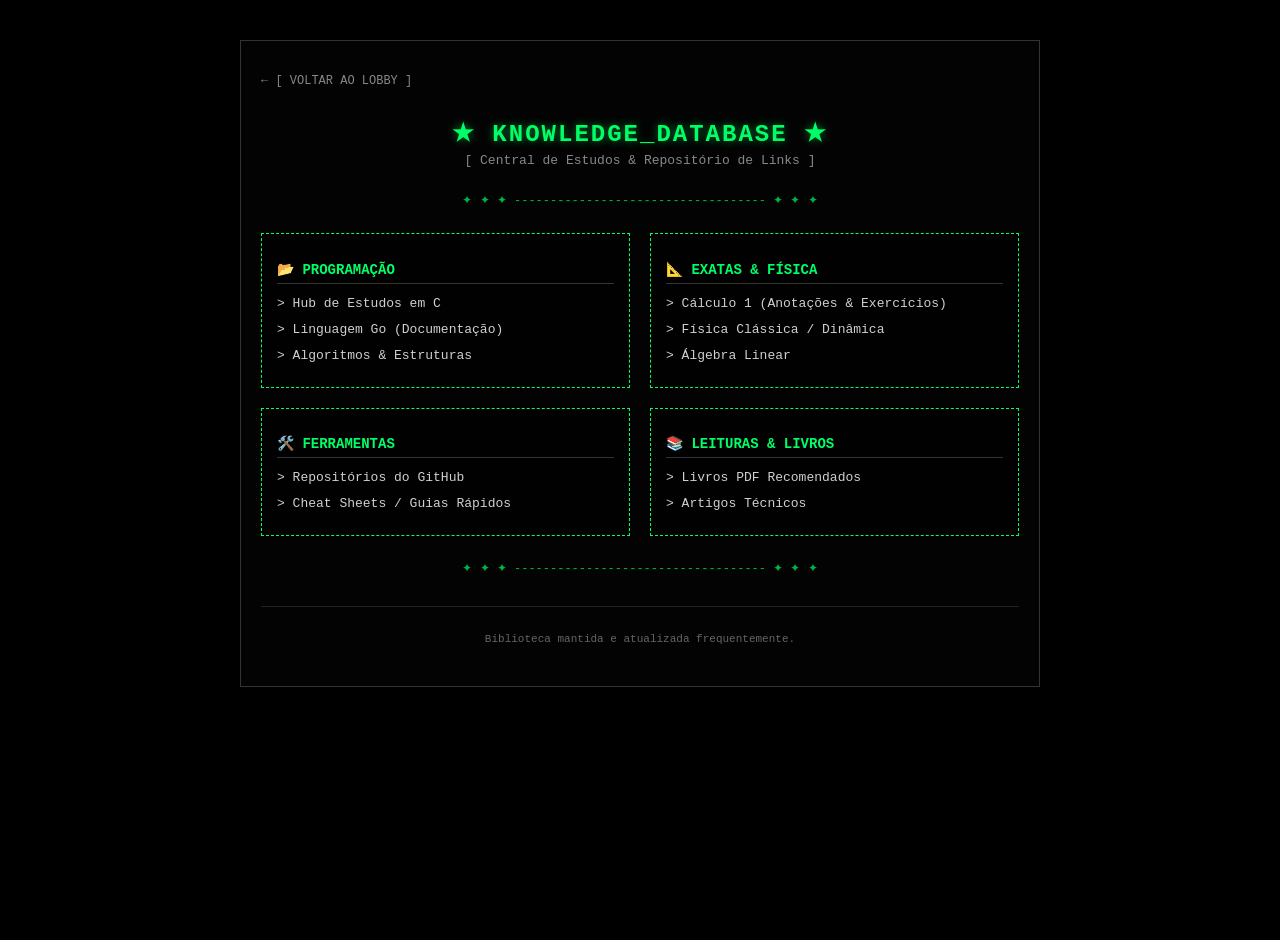
==== hub-estudos.html @ e8b2c1a9 "Add hub-estudos.html for Knowledge Hub layout This file contains the HTML structure for the Knowledg" ====
<!DOCTYPE html>
<html lang="pt-BR">
<head>
    <meta charset="UTF-8">
    <meta name="viewport" content="width=device-width, initial-scale=1.0">
    <title>~ KNOWLEDGE_HUB // BIBLIOTECA DE ESTUDOS ~</title>
    <link rel="stylesheet" href="style.css">
    <style>
        /* Estilos adicionais específicos para o layout de biblioteca/grid */
        .hub-grid {
            display: grid;
            grid-template-columns: repeat(auto-fit, minmax(250px, 1fr));
            gap: 20px;
            margin-top: 20px;
            text-align: left;
        }

        .category-card {
            border: 1px dashed #00ff66;
            padding: 15px;
            background: rgba(0, 0, 0, 0.5);
        }

        .category-title {
            color: #00ff66;
            font-size: 14px;
            margin-bottom: 10px;
            border-bottom: 1px solid #333;
            padding-bottom: 5px;
            text-transform: uppercase;
        }

        .study-list {
            list-style: none;
            padding: 0;
            margin: 0;
        }

        .study-list li {
            margin-bottom: 8px;
        }

        .study-link {
            color: #d0d0d0;
            text-decoration: none;
            font-size: 13px;
            transition: color 0.2s;
        }

        .study-link:hover {
            color: #00ff66;
            text-shadow: 0 0 5px #00ff66;
        }

        .back-btn {
            display: inline-block;
            margin-bottom: 15px;
            color: #888888;
            text-decoration: none;
            font-size: 12px;
        }

        .back-btn:hover {
            color: #00ff66;
        }
    </style>
</head>
<body>

    <!-- Mantém o mesmo vídeo de fundo do site principal -->
    <video autoplay loop muted playsinline id="video-fundo">
        <source src="seu-video.mp4" type="video/mp4">
    </video>

    <div class="lobby-container" style="max-width: 800px;">

        <!-- Botão para voltar ao Lobby principal -->
        <div style="text-align: left;">
            <a href="index.html" class="back-btn">← [ VOLTAR AO LOBBY ]</a>
        </div>

        <div class="header-gif">
            <h1 class="glitch-title">★ KNOWLEDGE_DATABASE ★</h1>
            <p class="subtitle">[ Central de Estudos & Repositório de Links ]</p>
        </div>

        <div class="divider">✦ ✦ ✦ ----------------------------------- ✦ ✦ ✦</div>

        <!-- GRID DE CATEGORIAS -->
        <div class="hub-grid">

            <!-- CATEGORIA 1: PROGRAMAÇÃO -->
            <div class="category-card">
                <h2 class="category-title">📂 Programação</h2>
                <ul class="study-list">
                    <li>
                        <a href="https://wesleyavilla.github.io/site_c/" target="_blank" class="study-link">
                            > Hub de Estudos em C
                        </a>
                    </li>
                    <li>
                        <a href="https://golang.org/doc/" target="_blank" class="study-link">
                            > Linguagem Go (Documentação)
                        </a>
                    </li>
                    <li>
                        <a href="#link-futuro" class="study-link">
                            > Algoritmos & Estruturas
                        </a>
                    </li>
                </ul>
            </div>

            <!-- CATEGORIA 2: EXATAS / FÍSICA -->
            <div class="category-card">
                <h2 class="category-title">📐 Exatas & Física</h2>
                <ul class="study-list">
                    <li>
                        <a href="#link-calculo" class="study-link">
                            > Cálculo 1 (Anotações & Exercícios)
                        </a>
                    </li>
                    <li>
                        <a href="#link-fisica" class="study-link">
                            > Física Clássica / Dinâmica
                        </a>
                    </li>
                    <li>
                        <a href="#link-algebra" class="study-link">
                            > Álgebra Linear
                        </a>
                    </li>
                </ul>
            </div>

            <!-- CATEGORIA 3: FERRAMENTAS & DOCUMENTAÇÃO -->
            <div class="category-card">
                <h2 class="category-title">🛠️ Ferramentas</h2>
                <ul class="study-list">
                    <li>
                        <a href="https://github.com" target="_blank" class="study-link">
                            > Repositórios do GitHub
                        </a>
                    </li>
                    <li>
                        <a href="#link-cheat-sheets" class="study-link">
                            > Cheat Sheets / Guias Rápidos
                        </a>
                    </li>
                </ul>
            </div>

            <!-- CATEGORIA 4: LEITURAS / LIVROS -->
            <div class="category-card">
                <h2 class="category-title">📚 Leituras & Livros</h2>
                <ul class="study-list">
                    <li>
                        <a href="#link-livro1" class="study-link">
                            > Livros PDF Recomendados
                        </a>
                    </li>
                    <li>
                        <a href="#link-artigos" class="study-link">
                            > Artigos Técnicos
                        </a>
                    </li>
                </ul>
            </div>

        </div>

        <div class="divider">✦ ✦ ✦ ----------------------------------- ✦ ✦ ✦</div>

        <footer>
            <p class="footer-note">Biblioteca mantida e atualizada frequentemente.</p>
        </footer>

    </div>

</body>
</html>
---- style.css ----
/* ESTILO RETRO / WEB 1.0 (INSPIRADO EM EMPTYGOD) */

* {
    box-sizing: border-box;
}

html, body {
    margin: 0;
    padding: 0;
    width: 100%;
    min-height: 100vh;
    background-color: #000; /* Fundo preto de segurança */
    color: #d0d0d0;
    font-family: "Courier New", Courier, monospace, sans-serif;
    text-align: center;
}

/* --- VÍDEO FIXO EM TELA CHEIA (SEM CORTAR) --- */
#video-fundo {
    position: fixed;
    top: 50%;
    left: 50%;
    width: 100vw;
    height: 100vh;
    transform: translate(-50%, -50%);
    object-fit: cover;
    z-index: 0;
    pointer-events: none;
}

body::before {
    content: "";
    position: fixed;
    inset: 0;

    background: rgba(0, 0, 0, 0.65);

    z-index: 0;
    pointer-events: none;
}
/* --- CONTAINER CENTRAL TRANSPARENTE --- */
.lobby-container {
    max-width: 650px;
    margin: 40px auto;
    padding: 30px 20px;
    
    /* 0.75 = 75% opacidade preta (deixa o vídeo aparecer no fundo) */
    background-color: rgba(5, 5, 5, 0.75); 
    
    border: 1px solid #333333;
    box-shadow: 0 0 30px rgba(0, 0, 0, 0.95);
    
    position: relative;
    z-index: 1;
}

/* Títulos e textos */
.glitch-title {
    color: #00ff66;
    font-size: 24px;
    letter-spacing: 2px;
    margin-bottom: 5px;
    text-shadow: 0 0 8px rgba(0, 255, 102, 0.5);
}

.subtitle {
    font-size: 13px;
    color: #888888;
    margin-top: 0;
}

.divider {
    color: #00ff66;
    font-size: 12px;
    margin: 25px 0;
    opacity: 0.7;
}

.intro-text p {
    font-size: 14px;
    line-height: 1.6;
    margin: 8px 0;
}

.small-note {
    font-size: 12px;
    color: #777777;
    font-style: italic;
}

/* Links do Menu */
.menu-list {
    display: flex;
    flex-direction: column;
    align-items: center;
    gap: 20px;
}

.menu-item {
    display: flex;
    flex-direction: column;
    align-items: center;
}

.item-label {
    font-size: 12px;
    color: #aaaaaa;
    margin-bottom: 6px;
}

.pixel-link {
    display: flex;
    flex-direction: column;
    align-items: center;
    color: #00ff66;
    text-decoration: none;
    font-size: 14px;
    font-weight: bold;
    transition: all 0.2s ease;
}

.pixel-link img {
    margin-bottom: 4px;
    transition: transform 0.2s;
    filter: drop-shadow(0 0 2px #00ff66);
}

.icon-box {
    font-size: 28px;
    margin-bottom: 4px;
    filter: drop-shadow(0 0 3px #00ff66);
    transition: transform 0.2s;
}

.pixel-link:hover img,
.pixel-link:hover .icon-box {
    transform: scale(1.15) rotate(-3deg);
}

.pixel-link:hover span {
    color: #ffffff;
    text-shadow: 0 0 8px #00ff66;
    text-decoration: underline;
}

/* Rodapé */
.site-button-sec {
    font-size: 12px;
    color: #888888;
    margin-top: 15px;
}

.badge-button {
    display: inline-block;
    padding: 6px 12px;
    background-color: rgba(17, 17, 17, 0.8);
    border: 1px dashed #00ff66;
    color: #00ff66;
    font-size: 11px;
    margin-top: 8px;
}

footer {
    margin-top: 30px;
    font-size: 12px;
    color: #888888;
    border-top: 1px solid #222222;
    padding-top: 15px;
}

footer a {
    color: #00ff66;
    text-decoration: none;
}

footer a:hover {
    text-decoration: underline;
}

.footer-note {
    font-size: 11px;
    color: #666666;
}
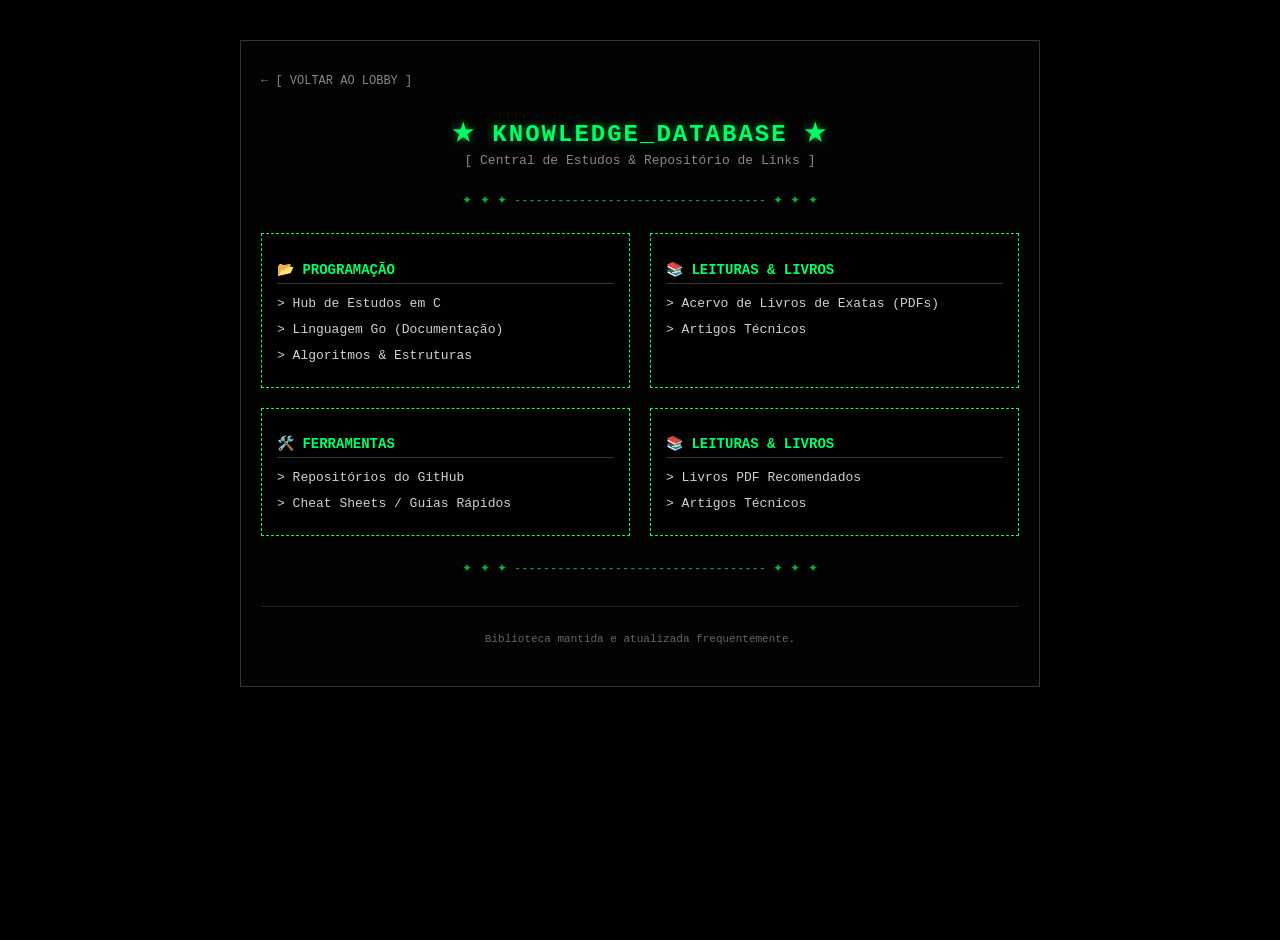
==== commit 10c02ef1: "links da biblioteca" ====
--- a/hub-estudos.html
+++ b/hub-estudos.html
@@ -112,27 +112,22 @@
             </div>
 
             <!-- CATEGORIA 2: EXATAS / FÍSICA -->
+            <!-- Exemplo no card de Leituras & Livros do hub-estudos.html -->
             <div class="category-card">
-                <h2 class="category-title">📐 Exatas & Física</h2>
+                <h2 class="category-title">📚 Leituras & Livros</h2>
                 <ul class="study-list">
                     <li>
-                        <a href="#link-calculo" class="study-link">
-                            > Cálculo 1 (Anotações & Exercícios)
+                        <a href="livros-exatas.html" class="study-link">
+                            > Acervo de Livros de Exatas (PDFs)
                         </a>
                     </li>
                     <li>
-                        <a href="#link-fisica" class="study-link">
-                            > Física Clássica / Dinâmica
-                        </a>
-                    </li>
-                    <li>
-                        <a href="#link-algebra" class="study-link">
-                            > Álgebra Linear
+                        <a href="#artigos" class="study-link">
+                            > Artigos Técnicos
                         </a>
                     </li>
                 </ul>
             </div>
-
             <!-- CATEGORIA 3: FERRAMENTAS & DOCUMENTAÇÃO -->
             <div class="category-card">
                 <h2 class="category-title">🛠️ Ferramentas</h2>
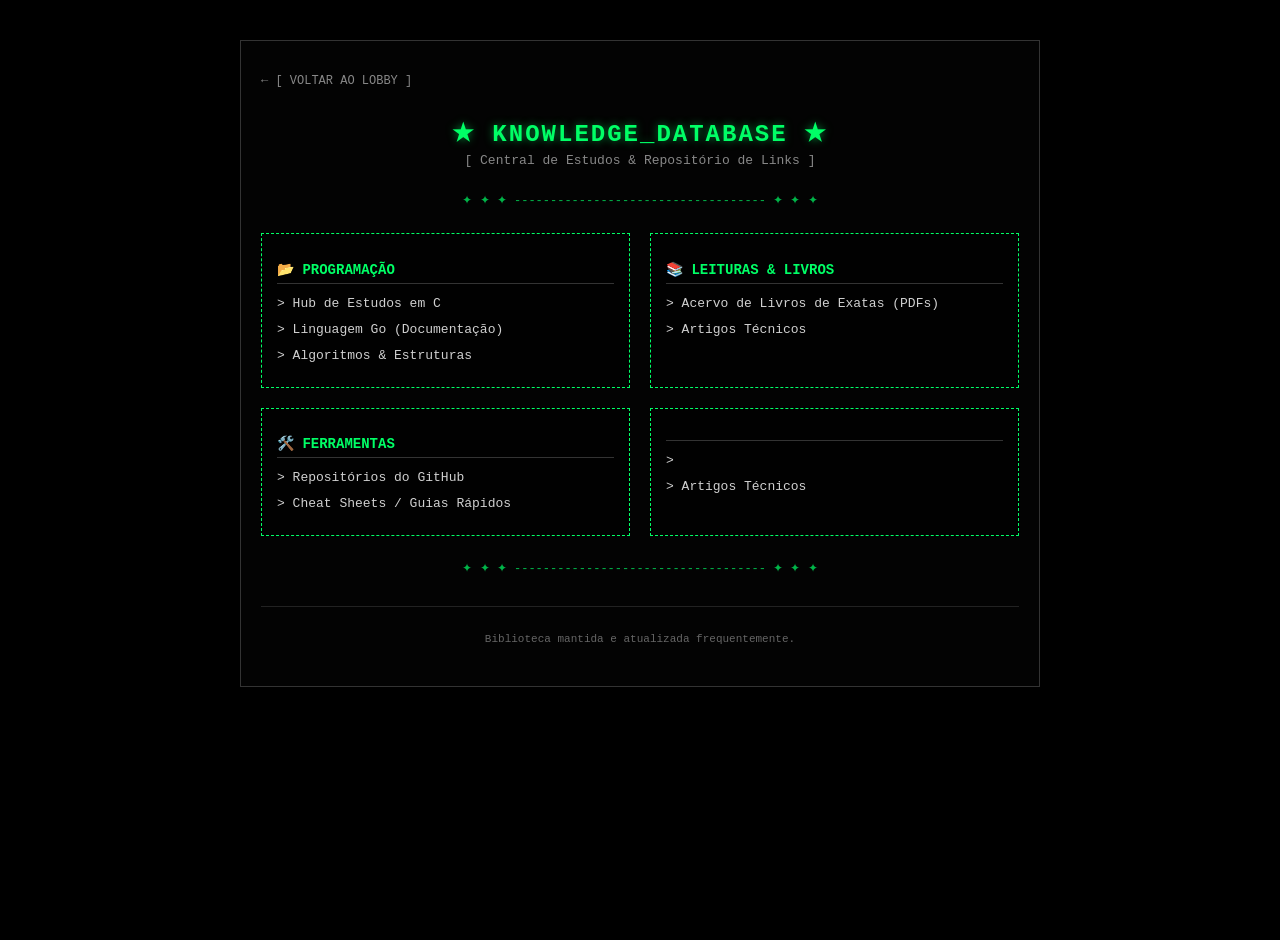
==== commit 54c4bc10: "links da biblioteca" ====
--- a/hub-estudos.html
+++ b/hub-estudos.html
@@ -147,11 +147,11 @@
 
             <!-- CATEGORIA 4: LEITURAS / LIVROS -->
             <div class="category-card">
-                <h2 class="category-title">📚 Leituras & Livros</h2>
+                <h2 class="category-title"></h2>
                 <ul class="study-list">
                     <li>
                         <a href="#link-livro1" class="study-link">
-                            > Livros PDF Recomendados
+                            > 
                         </a>
                     </li>
                     <li>
